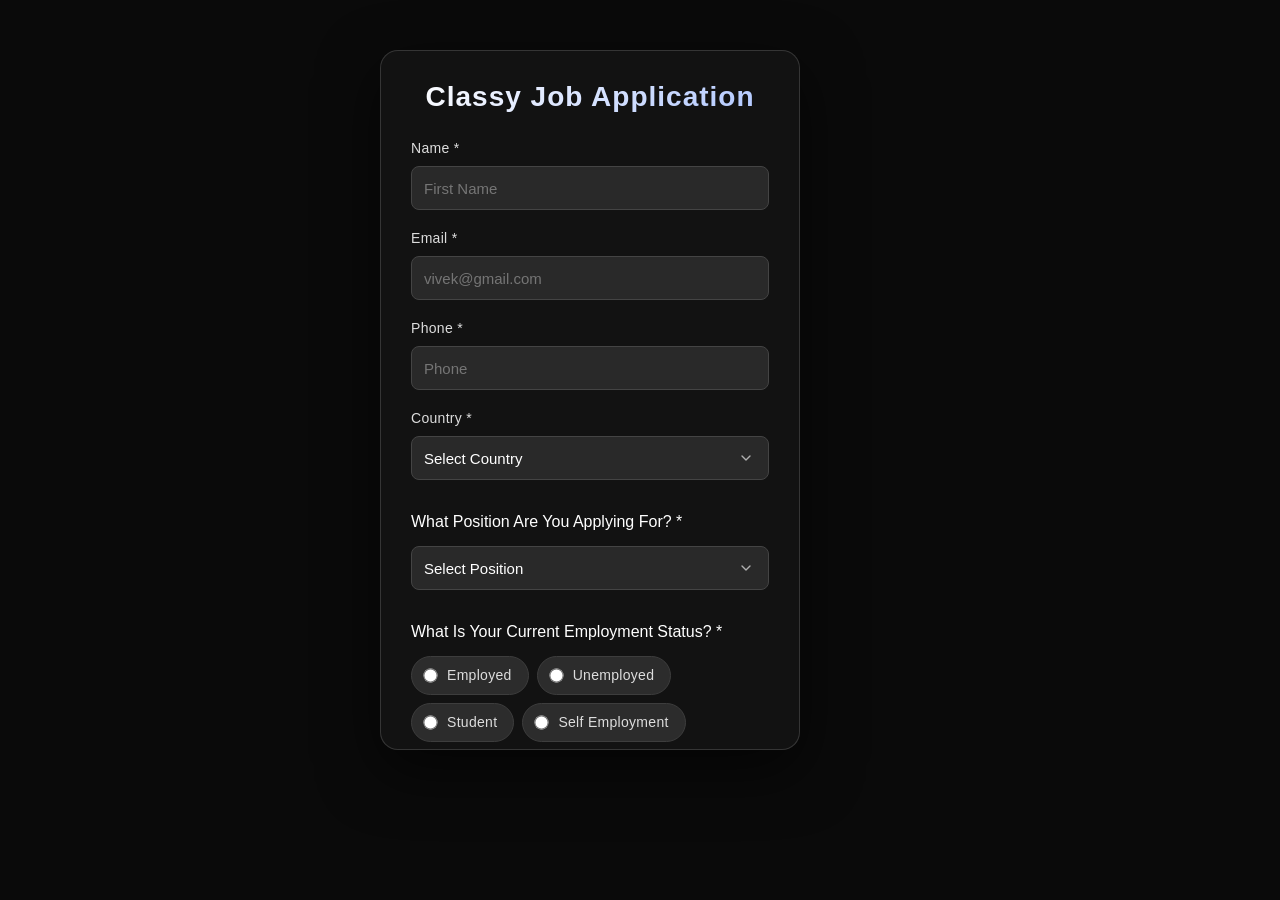
==== index.html @ 4845c129 "classy job application form" ====
<!doctype html>
<html lang="en">
  <head>
    <meta charset="UTF-8" />
    <meta name="viewport" content="width=device-width, initial-scale=1.0" />
    <title>Classy Job Application Form</title>
    <link rel="stylesheet" href="style.css" />
  </head>
  <body>
    <!-- 🎥 Background Video -->
    <video class="bg-video" autoplay muted loop playsinline>
      <source src="img/moon video.mp4" type="video/mp4" />
    </video>

    <div class="container">
      <div>
        <h2>Classy Job Application</h2>
      </div>

      <form class="job-form" action="success.html">
        <div>
          <label>Name *</label>
          <input type="text" placeholder="First Name" required />

          <label>Email *</label>
          <input type="email" placeholder="vivek@gmail.com" required />

          <label>Phone *</label>
          <input type="tel" placeholder="Phone" required />

          <label>Country *</label>
          <select required>
            <option value="" disabled selected>Select Country</option>
            <option value="india">India</option>
            <option value="usa">USA</option>
            <option value="uk">UK</option>
            <option value="canada">Canada</option>
            <option value="australia">Australia</option>
            <option value="germany">Germany</option>
          </select>

          <div>
            <h4>What Position Are You Applying For? *</h4>
            <select required>
              <option value="" disabled selected>Select Position</option>
              <option value="frontend">Frontend Developer</option>
              <option value="backend">Backend Developer</option>
              <option value="fullstack">Full Stack Developer</option>
              <option value="designer">UI/UX Designer</option>
              <option value="devops">DevOps Engineer</option>
              <option value="mobile">Mobile Developer</option>
            </select>
          </div>

          <div>
            <h3>What Is Your Current Employment Status? *</h3>
            <div class="radio-group">
              <label>
                <input
                  type="radio"
                  name="employment"
                  value="employed"
                  required
                />
                Employed
              </label>
              <label>
                <input type="radio" name="employment" value="unemployed" />
                Unemployed
              </label>
              <label>
                <input type="radio" name="employment" value="student" />
                Student
              </label>
              <label>
                <input type="radio" name="employment" value="self-employed" />
                Self Employment
              </label>
            </div>
          </div>

          <div>
            <h3>Upload Your Resume</h3>
            <input type="file" accept=".pdf,.doc,.docx,.txt" />
          </div>
        </div>

        <div>
          <button type="submit">Send Application</button>
        </div>
      </form>
    </div>
  </body>
</html>
---- style.css ----
/* ============================================
   PREMIUM JOB APPLICATION FORM — style.css
   ============================================ */

/* ----- RESET & BASE ----- */
* {
    margin: 0;
    padding: 0;
    box-sizing: border-box;
}


.bg-video {
    position: fixed;
    top: 0;
    left: 0;

    width: 100%;
    height: 100%;

    object-fit: cover;
    z-index: -1;
}

body {
    min-height: 100vh;
    font-family: 'Inter', Arial, Helvetica, sans-serif;
    /* background-image: url("img/05.png"); */
    background-repeat: no-repeat;
    background-size: cover;
    background-position: center;
    background-color: #0a0a0a;
    display: flex;
    justify-content:center;
    align-items: flex-start;
}

/* ----- PREMIUM CONTAINER ----- */
.container {
    width: 420px;
    min-width: 300px;
    height: 700px;

    margin-right: 100px;
    margin-top: 50px;

    padding: 30px;

    background-color: rgba(20, 20, 20, 0.92);
    color: white;

    border: 1px solid rgba(255, 255, 255, 0.15);
    border-radius: 18px;

    box-shadow: 0 20px 60px rgba(0, 0, 0, 0.6);

    overflow: auto;
    backdrop-filter: blur(2px);
}

.container h2 {
    text-align: center;
    font-size: 28px;
    font-weight: 600;
    margin-bottom: 25px;
    letter-spacing: 1px;
    background: linear-gradient(135deg, #fff, #b0c7ff);
    -webkit-background-clip: text;
    -webkit-text-fill-color: transparent;
    background-clip: text;
}

/* ----- FORM ----- */
.job-form {
    width: 100%;
    padding: 0;

    background-color: transparent;
    color: white;

    border: none;
    box-shadow: none;

    font-size: 15px;
    line-height: 1.5;
}

.job-form label {
    display: block;
    margin-bottom: 7px;

    color: #ddd;
    font-size: 14px;
    font-weight: 500;
    letter-spacing: 0.3px;
}

.job-form input,
.job-form select {
    width: 100%;
    height: 44px;

    padding: 10px 12px;

    margin-bottom: 18px;

    border: 1px solid #444;
    border-radius: 8px;

    background-color: #292929;
    color: white;

    font-size: 15px;
    outline: none;

    box-sizing: border-box;
    transition: border-color 0.25s ease, box-shadow 0.25s ease;
}

.job-form input:focus,
.job-form select:focus {
    border-color: #4f8cff;
    box-shadow: 0 0 0 3px rgba(79, 140, 255, 0.2);
}

.job-form h3,
.job-form h4 {
    margin-bottom: 12px;
    color: white;
    font-weight: 500;
}

.job-form h3 {
    font-size: 16px;
    margin-top: 6px;
}

.job-form h4 {
    font-size: 16px;
}

/* ----- RADIO GROUP (premium pill style) ----- */
.radio-group {
    display: flex;
    flex-wrap: wrap;
    gap: 8px;
    margin-bottom: 16px;
}

.radio-group label {
    display: flex;
    align-items: center;
    gap: 6px;
    margin-bottom: 0;
    font-weight: 400;
    font-size: 14px;
    background-color: #2c2c2c;
    padding: 8px 16px 8px 12px;
    border-radius: 40px;
    border: 1px solid #3d3d3d;
    transition: border-color 0.2s, background-color 0.2s;
    cursor: pointer;
}

.radio-group label:hover {
    border-color: #4f8cff;
    background-color: #2f3545;
}

.job-form input[type="radio"] {
    width: auto;
    height: auto;
    margin: 0 4px 0 0;
    accent-color: #4f8cff;
    transform: scale(1.1);
    cursor: pointer;
}

/* ----- FILE INPUT (premium) ----- */
.job-form input[type="file"] {
    height: auto;
    padding: 12px;
    background-color: #202020;
    border: 1px dashed #555;
    border-radius: 8px;
    cursor: pointer;
    transition: border-color 0.2s, background-color 0.2s;
    color: #aaa;
    font-size: 14px;
}

.job-form input[type="file"]:hover {
    border-color: #4f8cff;
    background-color: #262626;
}

.job-form input[type="file"]::file-selector-button {
    background-color: #4f8cff;
    border: none;
    border-radius: 6px;
    padding: 8px 18px;
    color: white;
    font-weight: 500;
    margin-right: 16px;
    cursor: pointer;
    transition: background-color 0.2s;
}

.job-form input[type="file"]::file-selector-button:hover {
    background-color: #3678ed;
}

/* ----- BUTTON ----- */
.job-form button {
    width: 100%;
    height: 50px;

    margin-top: 15px;

    border: none;
    border-radius: 10px;

    background: linear-gradient(135deg, #4f8cff, #3568d4);
    color: white;

    font-size: 17px;
    font-weight: 600;
    letter-spacing: 0.8px;

    cursor: pointer;
    transition: transform 0.15s, box-shadow 0.25s, background 0.25s;
    box-shadow: 0 6px 18px rgba(79, 140, 255, 0.35);
}

.job-form button:hover {
    background: linear-gradient(135deg, #5f97ff, #2e5bbd);
    box-shadow: 0 10px 25px rgba(79, 140, 255, 0.5);
    transform: translateY(-1px);
}

.job-form button:active {
    transform: scale(0.98);
    box-shadow: 0 4px 12px rgba(79, 140, 255, 0.4);
}

/* ----- SCROLLBAR (premium) ----- */
.container::-webkit-scrollbar {
    width: 6px;
}

.container::-webkit-scrollbar-track {
    background: #1a1a1a;
    border-radius: 20px;
}

.container::-webkit-scrollbar-thumb {
    background: #4f8cff;
    border-radius: 20px;
}

.container::-webkit-scrollbar-thumb:hover {
    background: #6a9eff;
}

/* ----- RESPONSIVE ----- */
@media (max-width: 600px) {
    body {
        justify-content: center;
        align-items: center;
    }

    .container {
        width: 92%;
        min-width: unset;
        margin: 20px auto;
        height: auto;
        max-height: 90vh;
        padding: 22px;
    }

    .radio-group label {
        font-size: 13px;
        padding: 6px 12px 6px 10px;
    }

    .container h2 {
        font-size: 24px;
    }
}

/* ----- ADDITIONAL POLISH ----- */
.job-form select {
    appearance: none;
    background-image: url("data:image/svg+xml;utf8,<svg xmlns='http://www.w3.org/2000/svg' width='16' height='16' viewBox='0 0 24 24' fill='none' stroke='%23b0b0b0' stroke-width='2' stroke-linecap='round' stroke-linejoin='round'><polyline points='6 9 12 15 18 9'/></svg>");
    background-repeat: no-repeat;
    background-position: right 14px center;
    background-size: 16px;
    padding-right: 40px;
}

.job-form select option {
    background-color: #1e1e1e;
    color: white;
}

/* section spacing */
.job-form > div > div {
    margin-bottom: 8px;
}

.job-form h3,
.job-form h4 {
    margin-top: 12px;
}
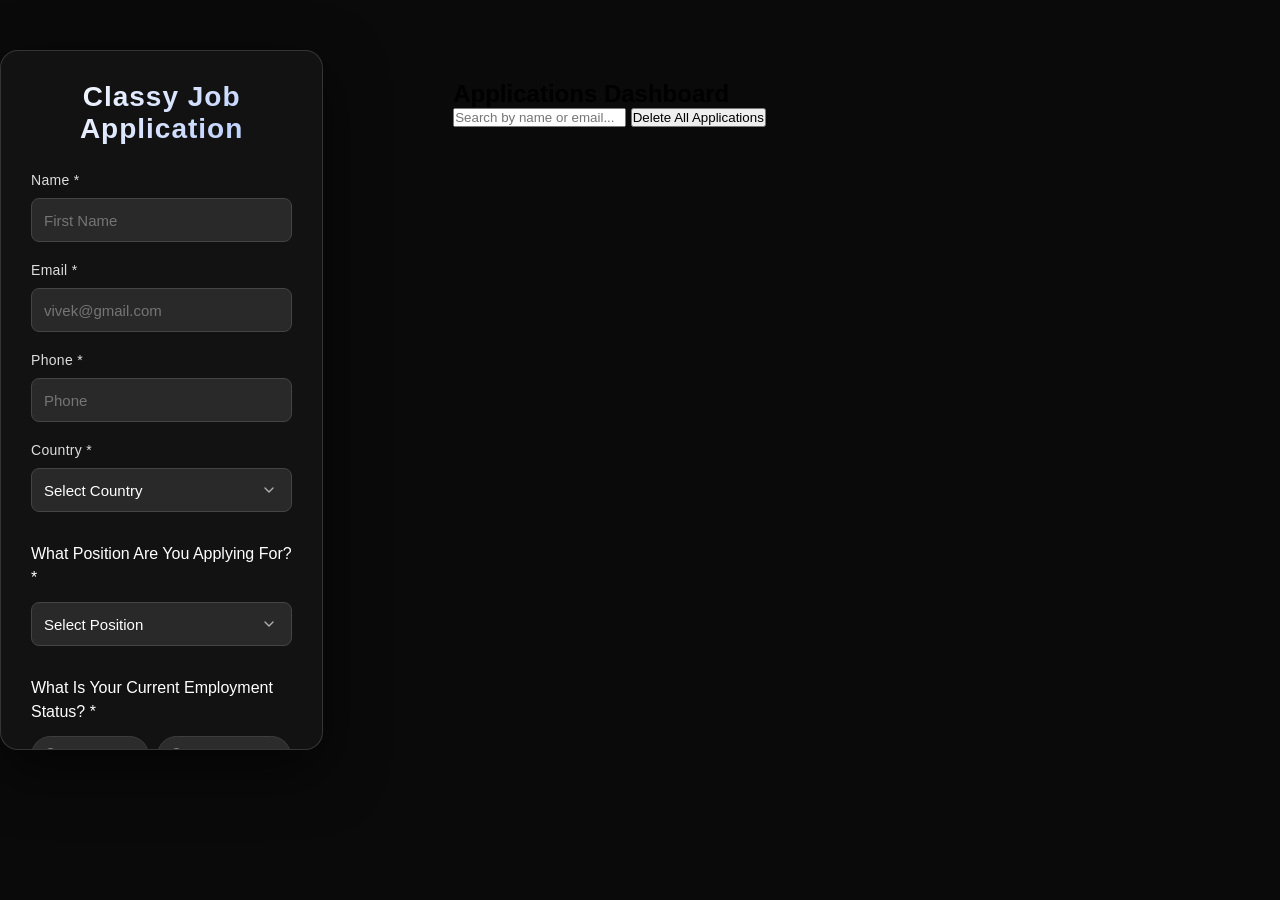
==== commit c5e12fdb: "feat: complete job application portal" ====
--- a/index.html
+++ b/index.html
@@ -12,24 +12,33 @@
       <source src="img/moon video.mp4" type="video/mp4" />
     </video>
 
+    <div class="popup" id="successPopup">
+      <div class="popup-box">
+        <h2>✓</h2>
+        <h3>Application Submitted!</h3>
+        <p>Your application was submitted successfully.</p>
+        <button id="closePopup" type="button">OK</button>
+      </div>
+    </div>
+
     <div class="container">
       <div>
         <h2>Classy Job Application</h2>
       </div>
 
-      <form class="job-form" action="success.html">
+      <form class="job-form" id="jobform">
         <div>
           <label>Name *</label>
-          <input type="text" placeholder="First Name" required />
+          <input type="text" placeholder="First Name" id="name" />
 
           <label>Email *</label>
-          <input type="email" placeholder="vivek@gmail.com" required />
+          <input type="email" placeholder="vivek@gmail.com" id="email" />
 
           <label>Phone *</label>
-          <input type="tel" placeholder="Phone" required />
+          <input type="tel" placeholder="Phone" id="phone" maxlength="10" />
 
           <label>Country *</label>
-          <select required>
+          <select id="country">
             <option value="" disabled selected>Select Country</option>
             <option value="india">India</option>
             <option value="usa">USA</option>
@@ -41,7 +50,7 @@
 
           <div>
             <h4>What Position Are You Applying For? *</h4>
-            <select required>
+            <select id="position">
               <option value="" disabled selected>Select Position</option>
               <option value="frontend">Frontend Developer</option>
               <option value="backend">Backend Developer</option>
@@ -54,14 +63,9 @@
 
           <div>
             <h3>What Is Your Current Employment Status? *</h3>
-            <div class="radio-group">
+            <div class="radio-group" id="employment">
               <label>
-                <input
-                  type="radio"
-                  name="employment"
-                  value="employed"
-                  required
-                />
+                <input type="radio" name="employment" value="employed" />
                 Employed
               </label>
               <label>
@@ -81,7 +85,7 @@
 
           <div>
             <h3>Upload Your Resume</h3>
-            <input type="file" accept=".pdf,.doc,.docx,.txt" />
+            <input type="file" accept=".pdf,.doc,.docx,.txt" id="resume" />
           </div>
         </div>
 
@@ -90,5 +94,25 @@
         </div>
       </form>
     </div>
+
+    <!-- ====================================== -->
+    <!-- APPLICATIONS DASHBOARD -->
+    <!-- ====================================== -->
+    <section class="applications-dashboard">
+      <h2>Applications Dashboard</h2>
+
+      <p id="applicationCount"></p>
+
+      <input
+        type="text"
+        id="searchInput"
+        placeholder="Search by name or email..."
+      />
+
+      <button id="deleteAllBtn">Delete All Applications</button>
+
+      <div id="applicationsList"></div>
+    </section>
+    <script src="script.js"></script>
   </body>
 </html>
--- a/style.css
+++ b/style.css
@@ -311,4 +311,78 @@
 .job-form h3,
 .job-form h4 {
     margin-top: 12px;
+}
+
+
+/* popupbox design */
+
+
+.popup {
+  display: none;
+  position: fixed;
+  top: 0;
+  left: 0;
+  width: 100%;
+  height: 100%;
+  background-color: rgba(0, 0, 0, 0.7);
+  justify-content: center;
+  align-items: center;
+  z-index: 1000;
+}
+
+.popup-box {
+  width: 350px;
+  padding: 30px;
+  background-color: white;
+  color: #222;
+  border-radius: 12px;
+  text-align: center;
+  box-shadow: 0 10px 40px rgba(0, 0, 0, 0.4);
+}
+
+.popup-box h2 {
+  font-size: 45px;
+  margin-bottom: 10px;
+}
+
+.popup-box h3 {
+  margin-bottom: 10px;
+}
+
+.popup-box p {
+  margin-bottom: 20px;
+}
+
+.popup-box button {
+  padding: 10px 30px;
+  border: none;
+  border-radius: 6px;
+  cursor: pointer;
+}
+
+
+/* dashbord coding  */
+
+.application-card {
+  width: 350px;
+  padding: 20px;
+  margin: 20px auto;
+  background: white;
+  color: #222;
+  border-radius: 12px;
+  box-shadow: 0 5px 20px rgba(0, 0, 0, 0.2);
+}
+
+.applications-dashboard {
+  width: 90%;
+  max-width: 1000px;
+  margin: 50px auto;
+  padding: 30px;
+}
+
+#applicationsList {
+  display: flex;
+  flex-wrap: wrap;
+  gap: 20px;
+  justify-content: center;
 }
